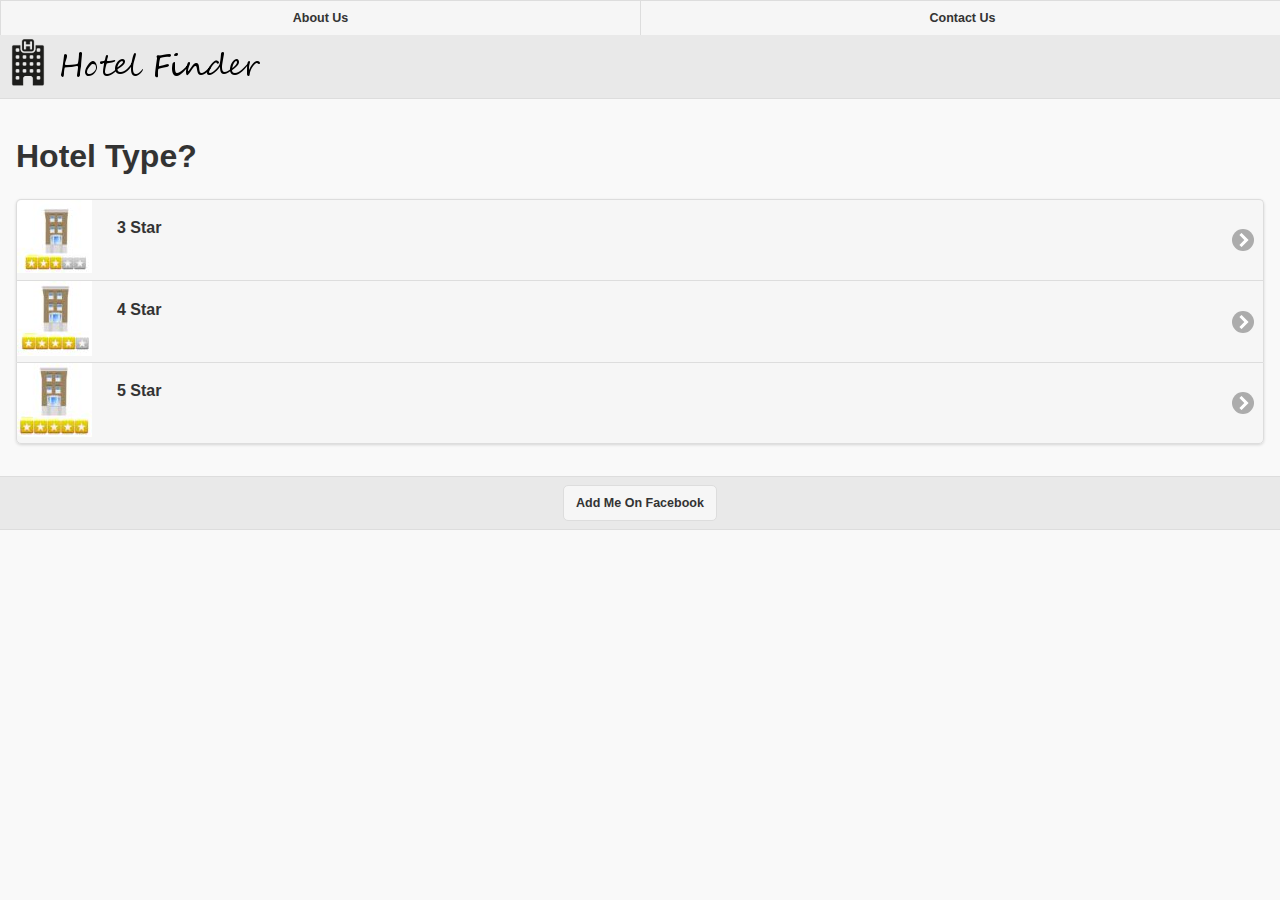
==== .myeclipse/phonegap_preview/android/index.html @ bb6fd50d "First App" ====
<!DOCTYPE html>
<html>
<head>
    <meta charset="utf-8"/>
    <meta name="viewport" content="width=device-width, initial-scale=1.0, maximum-scale=1.0">
    <meta name="description" content="A single-page template generated by MyEclipse Mobile Tools"/>

    <title>Single-Page Application</title>

    <link rel="stylesheet" href="./css/jquery.mobile-1.4.3.css"/>
        
    <script type="text/javascript" src="./js/jquery-2.1.1.js"></script>
    <script type="text/javascript" src="js/index.js"></script>
    <script type="text/javascript" src="./js/jquery.mobile-1.4.3.js"></script>
    
    <script type="text/javascript" src="cordova.js"></script> 
</head>

<body>
    <div data-role="page">
        <div data-role="header" >
    <div data-role="navbar"> 
	    <ul>
      <li><a href="About_Us.html">About Us</a></li>
      <li><a href="Contact_Us.html">Contact Us</a></li>
	    </ul>	    
    <img src="logo.png" alt="Hotel Finder"/>
  </div>
  </div>
          <div data-role="content" >
            <h1> Hotel Type? </h1>
	<ul data-role="listview" data-inset="true" >
	<li><a href="choose_destination.html" > <img src="3.jpg"/> <h3> 3 Star </h3></a></li>
	<li><a href="choose_destination.html" > <img src="1.jpg"/> <h3> 4 Star</h3></a></li>
	<li><a href="choose_destination.html" > <img src="5.jpg"/> <h3> 5 Star</h3></a></li>
	</ul>
   </div>
        <div data-role="footer" style="text-align:center;">
        <div data-role="controlgroup" data-type="horizontal">
    <a href="http://www.facebook.com" class="ui-btn ui-btn-inline ui-icon-delete">Add Me On Facebook</a>
     </div>
     </div>
     </div>
     </body>
</html>
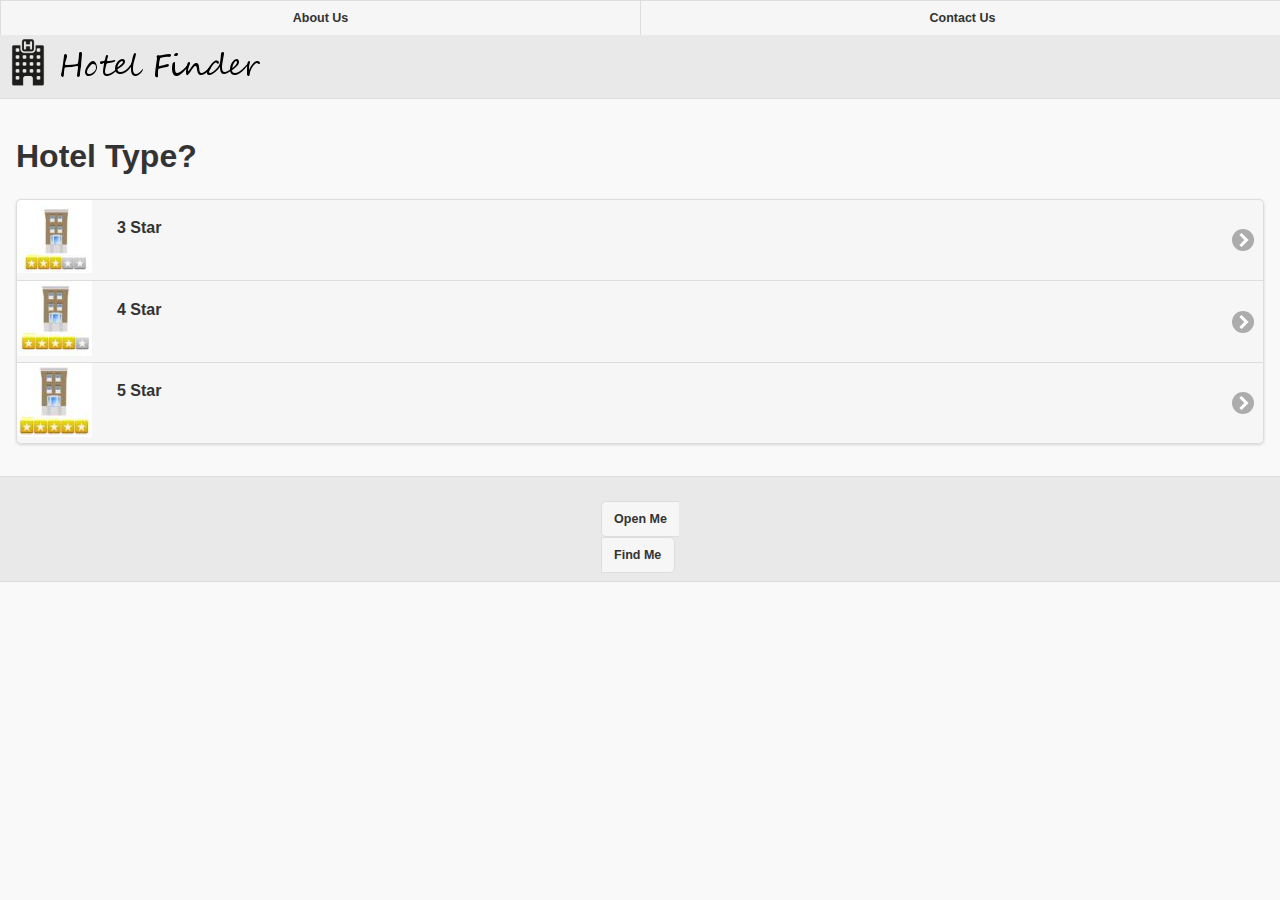
==== commit 526d283c: "Plugins added" ====
--- a/.myeclipse/phonegap_preview/android/index.html
+++ b/.myeclipse/phonegap_preview/android/index.html
@@ -37,7 +37,41 @@
    </div>
         <div data-role="footer" style="text-align:center;">
         <div data-role="controlgroup" data-type="horizontal">
-    <a href="http://www.facebook.com" class="ui-btn ui-btn-inline ui-icon-delete">Add Me On Facebook</a>
+        
+    <p></p>
+<a href="https://www.facebook.com" rel="external" data-role="button">Open Me</a>
+       
+  <p></p>
+<button onclick="myFunction()">Find Me</button>
+
+<script>
+function myFunction() {
+    // onSuccess Callback
+    // This method accepts a Position object, which contains the
+    // current GPS coordinates
+    //
+    var onSuccess = function(position) {
+        alert('Latitude: '          + position.coords.latitude          + '\n' +
+              'Longitude: '         + position.coords.longitude         + '\n' +
+              'Altitude: '          + position.coords.altitude          + '\n' +
+              'Accuracy: '          + position.coords.accuracy          + '\n' +
+              'Altitude Accuracy: ' + position.coords.altitudeAccuracy  + '\n' +
+              'Heading: '           + position.coords.heading           + '\n' +
+              'Speed: '             + position.coords.speed             + '\n' +
+              'Timestamp: '         + position.timestamp                + '\n');
+    };
+
+    // onError Callback receives a PositionError object
+    //
+    function onError(error) {
+        alert('code: '    + error.code    + '\n' +
+              'message: ' + error.message + '\n');
+    }
+
+    navigator.geolocation.getCurrentPosition(onSuccess, onError);
+}
+</script>
+    
      </div>
      </div>
      </div>
